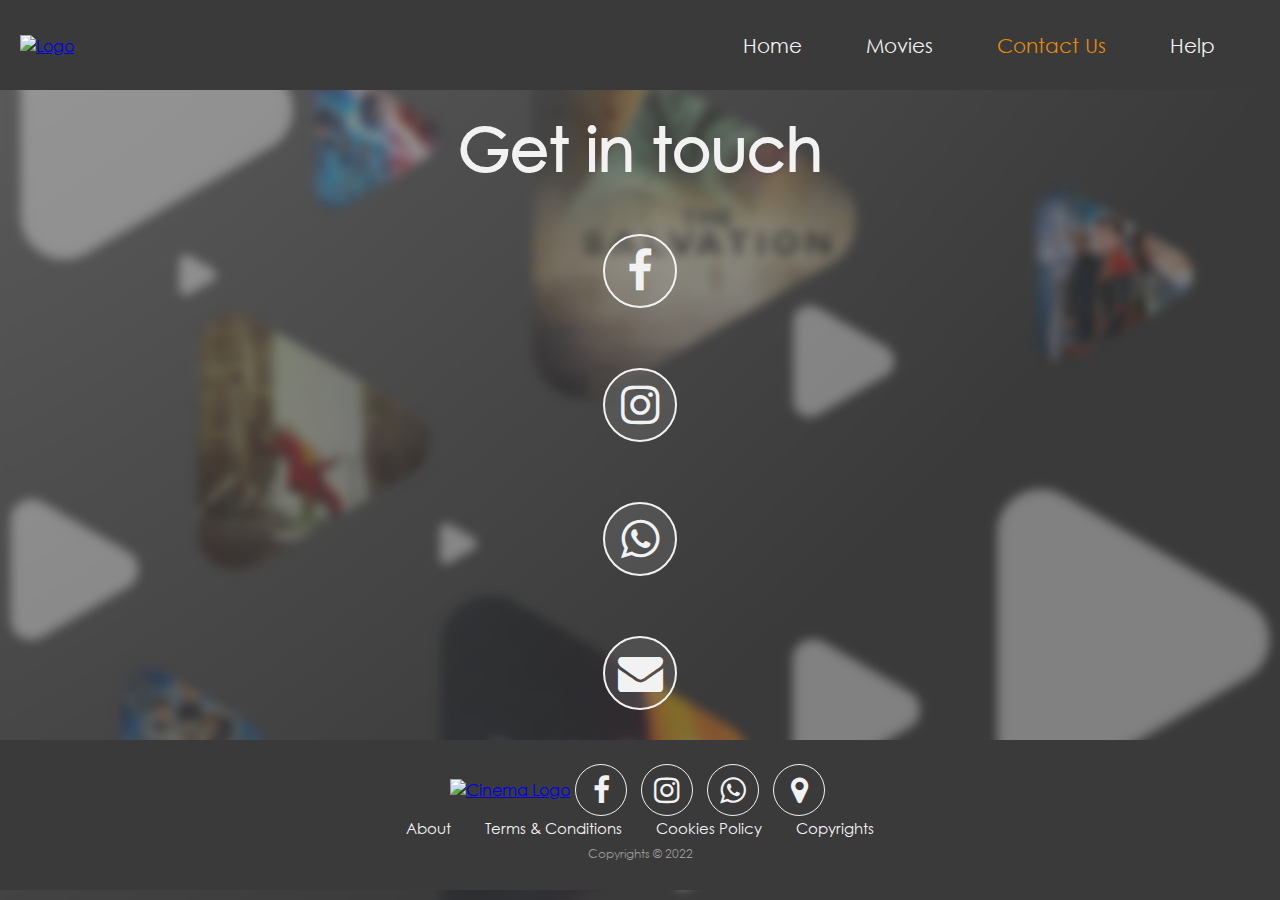
==== Contact-Us.html @ 43f02da7 "First commit" ====
<!DOCTYPE html>
<html>
<head>
    <title>Contact US Page</title>
    <link rel="stylesheet" href="styles.css">
    <link rel="stylesheet" href="https://cdnjs.cloudflare.com/ajax/libs/font-awesome/4.7.0/css/font-awesome.min.css">
</head>
<body class="contact">
        <div class="header">
                <div class="header-logo">
                    <a href="Index.html"><img src="../Gold-cinema/Requirements/logo-3.png" alt="Logo"></a>
                </div>
                <div class='header-comp'>
                    <ul>
                        <li>
                            <a href="Index.html">Home</a>
                        </li>
                        <li>
                            <a href="Movies.html">Movies</a>
                        </li>
                        <li>
                            <a style="color: #E5890A; " href="Contact-Us.html">Contact Us</a>
                        </li>
                        <li>
                            <a href="Help.html">Help</a>
                        </li>
                    </ul>
                </div>
        </div>

        <form action="">
            <h1>Get in touch</h1>
            <div class="contact-ways">
                <div>
                    <a href="https://www.facebook.com/bavly.ashraf.7/" id="F" class="fa fa-facebook" target="_blank"></a>
                    <a href="https://www.facebook.com/bavly.ashraf.7/" id="I" class="link" target="_blank">bavly.ashraf.7</a>
                </div>
                <div>
                    <a href="https://www.instagram.com/a.bavly" id="F" class="fa fa-instagram" target="_blank"></a>
                    <a href="https://www.instagram.com/a.bavly" id="I" class="link" target="_blank">a.bavly</a>
                </div>
                <div>
                    <a href="https://wa.me/+201271931937" id="F" class="fa fa-whatsapp" target="_blank"></a>
                    <a href="https://wa.me/+201271931937" id="I" class="link" target="_blank">+201271931937</a>
                </div>
                <div>
                    <a href="mailto:a_bavly@yahoo.com" id="F" class="fa fa-envelope"  target="_blank"></a>
                    <a href="mailto:a_bavly@yahoo.com" id="I" class="link" target="_blank">a_bavly@yahoo.com</a>
                </div>
                <div></div>
            </div>
        </form>
    
        <div class="footer">
            <div class="footer-comp">
                <div class="footer-logos">
                    <a href="Index.html"><img src="../Gold-cinema/Requirements/Requirements-02.png" alt="Cinema Logo"></a>
                    <ul>
                        <li>
                            <a href="https://www.facebook.com/bavly.ashraf.7/" class="fa fa-facebook" target="_blank"></a>
                        </li>
                        <li>
                            <a href="https://www.instagram.com/a.bavly/" class="fa fa-instagram" target="_blank"></a>
                        </li>
                        <li>
                            <a href="https://wa.me/+201271931937" class="fa fa-whatsapp" target="_blank"></a>
                        </li>
                        <li>
                            <a href="https://www.google.com.eg/maps/" class="fa fa-map-marker" target="_blank"></a>
                        </li>
                    </ul>
                
                </div>
                <div class="footer-links">
                    <a href="../Gold-cinema/Footer-Pages/About.html">About</a>
                    <a href="../Gold-cinema/Footer-Pages/Terms-and-Conditions.html">Terms & Conditions</a>
                    <a href="../Gold-cinema/Footer-Pages/Cookies-Policy.html">Cookies Policy</a>
                    <a href="../Gold-cinema/Footer-Pages/Copyrights.html">Copyrights</a>

                </div>
                <p>Copyrights &copy; 2022</p>
            </div>

        </div>
    
</body>
</html>
---- styles.css ----
@font-face{
    font-family: GOFont;
    src:url(Requirements/GOTHIC.TTF);
}
*{
    padding: 0;
    margin: 0;
    font-family: GOFont;
}
.home, .movies, .movie{
    background: url("./Requirements/Requirements-01.png") no-repeat center center fixed;
    background-size: cover;
    height: 100%;
}
.contact, .help, .sign-up, .login, .about, .cookies, .copy-rights, .terms-conditions{
    background: url("./Requirements/Requirements-04.png") no-repeat center center fixed;
    background-size: cover;
    height: 100%;
}

.color{
    background-color: black;
    opacity: 60%;
    position: fixed;
    top: 0;
    left: 0;
    height: 100%;
    width: 100%;
    background-size: cover;
    z-index: -1;
}

/*Header Start*/
.header{
    width: 100%;
    height: 90px;
    background-color: #3A3A3A;
    display: inline-flex;
    justify-content: space-between;
    align-items: center;
}

.header .header-logo img{
    width: 70px;
    height: 70px;
    margin: 0 20px;
}


.header .header-comp ul{
    list-style: none;
    margin: 0 35px;
    white-space: nowrap;
}

.header .header-comp ul li{
    display: inline;
    margin: 30px;
}

.header .header-comp ul li a{
    text-decoration: none;
    color: #F2F2F2;
    font-size: 20px;
}

.header .header-comp ul li a:hover{
    color: #E5890A;
    border-bottom: solid 3px #E5890A;
    transition-duration: 0.3s;
    transition-delay: 0.1s;
}

/*Header End*/

/*Footer Start*/
.footer{
    background:#3A3A3A;
    width: 100%;
    height: 150px;
    bottom: 0;
    left: 0;
    align-items: center;
    display: inline-flex;
}
.footer .footer-comp{
    text-align: center;
    margin: auto;
    align-items: center;
}

.footer-comp .footer-logos{
    justify-content: space-between;
    display:inline-flex;
    align-items: center;
}

.footer-comp .footer-logos a img{
    width: 200px;
}

.footer-comp .footer-logos ul{
    list-style: none;
    white-space: nowrap;
}

.footer-comp .footer-logos ul li{
    display: inline-flex;
    margin: 0 5px;
}

.footer-comp .footer-logos ul li a{
    text-decoration: none;
    border: solid #F2F2F2 1px;
    border-radius: 50%;
    text-align: center;
    width: 40px;
    height: 40px;
    font-size: 30px;
    color:#F2F2F2;
    line-height: 40px;
    padding: 5px;
}
.footer-comp .footer-logos ul li a:hover{
    color:#3A3A3A;
    background-color: #F2F2F2;
    transition-duration: 0.3s;
    transition-delay: 0.1s;
}
.footer-comp .footer-links{
    white-space: nowrap;
}
.footer-comp .footer-links a{
    display: inline-flex;
    text-decoration: none;
    color: #F2F2F2;
    font-size: 15px;
    margin: 2px 15px;
}
.footer-comp .footer-links a:hover{
    color:#E5890A;
    transform: translateY(-2px);
    transition-duration: 0.3s;
    transition-delay: 0.1s;
}
.footer-comp p{
    color: #999999;
    font-size: 12px;
    margin: 5px;
}
/*Footer End*/

/*Home Page Start*/
.home .now-playing{
    text-align: center;
}
.home .now-playing h1{
    color: #F2F2F2;
    font-size: 50px;
    font-weight:lighter;
    margin: 40px;
}
.home .now-playing .posters{
    white-space: nowrap;
    margin: 15px;
}
.home .now-playing .posters a img{
    width: 240px;
    margin:  20px;
    display: inline-flex;
    border: #F2F2F2 solid 4px;
    opacity: 70%;
}
.home .now-playing .posters a img:hover{
    transform: scale(1.03) translateY(-10px);
    box-shadow:  0 0 15px #E5890A;
    transition: 0.5s;
    opacity: 100%;
}
.home .now-playing .more-movies{
    text-decoration: none;
    color: #F2F2F2;
    background-color: #E5890A;
    border: none;
    font-size: 25px;
    border-radius: 50px;
    padding: 10px 20px;
    margin: 10px;
    display: inline-block;
}
.home .now-playing .more-movies:hover{
    background-color: #9D5C0D;
    transition: 0.5s;
}

.home .now-playing .sign-up-bottom{
    color: #999999;
    text-decoration: none;
    display: inline-block;
}
.home .now-playing .sign-up-bottom:hover{
    text-decoration: underline;
}

.home .our-services {
    margin-top: 50px;
}
.home .our-services h1{
    color: #F2F2F2;
    font-size: 50px;
    font-weight:lighter;
    margin: 0px 20px;
}
.home .our-services .media{
    align-items: center;
    display: inline-flex;
}
.home .our-services .media iframe{
    width: 640px;
    height: 360px;
    border: none;
    margin: 40px 20px;
}

.home .our-services .media .services {
    display: inline-flex;
    margin-left: 200px;
}
.home .our-services .media .services .col{
    flex: 50%;
    margin: 0 20px;
}
.home .our-services .media .services img{
    width: 120px;
    border: #F2F2F2 solid 2px;
    border-radius: 50%;
}
.home .our-services .media .services .image{
    margin: 40px 40px;
    text-align: center;
} 
.home .our-services .media .services .image p{
    font-size: 15px;
    color: #F2F2F2;
} 
.home .our-services .media .services .image:hover img{
    border: #E5890A solid 2px;
    transform: translateY(-3px);
    transition: 0.5s;
    
}
.home .our-services .media .services .image:hover p{
    color: #E5890A;
    transform: translateY(-3px);
    transition: 0.5s;
    
}
/*Home Page End*/

/*Movies Page Start*/
.movies h1{
    color: #F2F2F2;
    font-size: 30px;
    margin: 20px;
    font-weight: lighter;
}
.movies .posters{
    margin: 20px;
    display: inline-flex;
    flex-wrap: wrap;
    justify-content: center;
}
.movies .posters .poster{
    background-color:#999999;
    border-radius: 40px;
    width: 350px;
    height: 550px;
    margin: 20px 50px;
}
.movies .posters .poster img{
    border-radius: 20px;
    width: 300px;
    display: block  ;
    margin: 20px auto;

}
.movies .posters .poster h2{
    color: #F2F2F2;
    margin: 0 25px;
    font-size: 20px;
}
.movies .posters .poster p{
    color: #F2F2F2;
    margin: 0 25px;
    font-size: 15px;
    font-weight: lighter;
}
.movies .posters .poster:hover{
    background-color:#3A3A3A;
    transform: scale(1.05) translateY(-4px);
    box-shadow: #E5890A 0 0 15px;
    transition: 0.5s;
}
.movies .posters .poster:hover h2,.movies .posters .poster:hover p{
    color: #E5890A;
    transition: 0.5s;
}

/*Movies Page End*/

/*Contact Us Page Start*/
.contact{
    text-align: center;
    display: block;
    justify-content: center;
}
.contact h1{
    margin: 20px;
    color: #F2F2F2;
    font-size: 60px;
}
.contact .contact-ways div{
    justify-content: center;
    align-items: center;
    display: flex;
}
.contact .contact-ways div .fa{
    text-decoration: none;
    line-height: 60px;
    color: #F2F2F2;
    border:solid 2px #F2F2F2 ;
    border-radius: 50%;
    width: 60px;
    height: 60px;
    padding: 5px;
    margin: 30px auto;
    font-size: 45px;
    background-color: rgb(242, 242, 242,0.1);
    
}
.contact .contact-ways div .link{
    text-decoration: none;
    color: #F2F2F2;
    font-size: 40px;
    font-weight: lighter;
    position: absolute;
    opacity: 0;
}
.contact .contact-ways div:hover{
    display: block;
    transition: 1s;
}
.contact .contact-ways div:hover #F{
    background-color: #3A3A3A;
    box-shadow: #E5890A 0 0 15px;
    transform: rotate(-360deg);
    border: #3a3a3a solid 2px;
    transition: 0.5s;
}
.contact .contact-ways div:hover #I {
    opacity: 100%;
    position: static;
    margin-left: 5px;
    transition: 1s;
}
.contact .contact-ways div .link:hover{
    color: #E5890A;
    transition: 0.5s;
}

/*Contact Us Page End*/

/*Help Page Start*/
.help form{
    text-align: center;
}
.help form h1{
    font-size: 40px;
    margin: 20px;
    color: #F2F2F2;
}
.help form h2{
    font-size: 20px;
    font-weight: lighter;
    margin: 20px;
    color: #F2F2F2;
}
.help form input, .help form textarea{
    border-radius: 50px;
    border: none;
    margin: 20px auto;
    display: block;
    width: 480px;
    height: 50px;
    padding: 0 15px;
    background-color: #F2F2F2;
    color: #3A3A3A;
}

.help form input:focus,.help form textarea:focus{
    outline: none;
}
.help form textarea{
    padding: 25px 15px;
    height: 200px;
    resize: none;

}
.help form input[type=submit]{
    width: 500px;
    background-color: #E5890A;
    color: #F2F2F2;
    font-size: 20px;
}
.help form input[type=submit]:hover{
    background-color:#9D5C0D;
    transition: 0.5s;
}

/*Help Page End*/

/*Sign Up Page Start*/
.sign-up form h1{
    text-align: center;
    font-size: 40px;
    margin: 20px;
    color: #F2F2F2;
}

.sign-up form input{
    border-radius: 50px;
    border: none;
    margin: 25px auto;
    display: block;
    width: 480px;
    height: 50px;
    padding: 0 15px;
    background-color: #F2F2F2;
    color: #3A3A3A;
}

.sign-up form input:focus{
    outline: none;
}

.sign-up form input[type=submit]{
    width: 500px;
    background-color: #E5890A;
    color: #F2F2F2;
    font-size: 20px;
}
.sign-up form input[type=submit]:hover{
    background-color:#9D5C0D;
    transition: 0.5s;
}
.sign-up .have-account div h1{
    text-align: center;
    margin: 80px 0 25px 0;
    color: #F2F2F2;
    font-size: 30px;
}
.sign-up .have-account div a{
    text-align: center;
    text-decoration: none;
    margin: auto;
    display: block;
    width: 500px;
    padding: 15px 0;
    background-color: #E5890A;
    color: #F2F2F2;
    font-size: 20px;
    border-radius: 50px;
    border: none;
}
.sign-up .have-account div a:hover{
    background-color:#9D5C0D;
    transition: 0.5s;
}

/*Sign Up Page End*/

/*Login Page Start*/
.login form h1{
    text-align: center;
    font-size: 40px;
    margin: 20px;
    color: #F2F2F2;
}

.login form input{
    border-radius: 50px;
    border: none;
    margin: 25px auto;
    display: block;
    width: 480px;
    height: 50px;
    padding: 0 15px;
    background-color: #F2F2F2;
    color: #3A3A3A;
}

.login form input:focus{
    outline: none;
}

.login form input[type=submit]{
    width: 500px;
    background-color: #E5890A;
    color: #F2F2F2;
    font-size: 20px;
}
.login form input[type=submit]:hover{
    background-color:#9D5C0D;
    transition: 0.5s;
}

.login .have-account div h1{
    text-align: center;
    margin: 100px 0 25px 0;
    color: #F2F2F2;
    font-size: 30px;
}
.login .have-account div a{
    text-align: center;
    text-decoration: none;
    margin: auto;
    display: block;
    width: 500px;
    padding: 15px 0;
    background-color: #E5890A;
    color: #F2F2F2;
    font-size: 20px;
    border-radius: 50px;
    border: none;
}
.login .have-account div a:hover{
    background-color:#9D5C0D;
    transition: 0.5s;
}

/*Login Page End*/

/*Movie Page Start*/
.movie .main{
    display: flex;
}
.movie .main .coli{
    margin: 40px;
    flex: 30%;
}
.movie .main .coli img{
    width: 300px;
}
.movie .main .coli h1{
    width: 300px;
    color: #F2F2F2;
    margin: 10px 0 5px 0;
    font-size: 40px;
}
.movie .main .coli h2{
    width: 300px;
    color: #F2F2F2;
    font-size: 15px;
    font-weight: lighter;
    margin-bottom: 5px;
}
.movie .main .coli h3{
    width: 300px;
    color: #F2F2F2;
    font-size: 25px;
    margin-top: 35px;
    margin-bottom:  5px;
    font-weight: lighter;
}
.movie .main .coli p{
    width: 300px;
    color: #999999;
    font-size: 15px;
    font-weight: lighter;
    margin: 15 qpx 0;
    line-height: 30px;
}
.movie .main .coli p:hover{
    color: #E5890A;
    
}
.movie .main .coli .description{
    margin: 0 0;
    line-height: 20px;
}
.movie .colii{
    flex: 70%;
    text-align: center;
}
.movie .colii form{
    margin-top: 100px;
}
.movie .colii form input{
    display: block;
    margin: 100px auto;
    background:none;
    border: none;
    border-bottom: #E5890A solid 2px;
    width: 90%;
    font-size: 20px;
    padding: 0 10px;
    color: #F2F2F2;

}
.movie .colii form input[type=submit]{
    background-color: #E5890A;
    border-radius: 50px;
    width: 200px;
    height: 50px;
    font-size: 20px;
    color: #F2F2F2;
    margin-bottom:0 ;

}
.movie .colii form input:focus{
    outline: none;
}
.movie .colii form h2{
    color: #F2F2F2;
    font-size: 17px;
    margin: 10px;
    font-weight: lighter;
}
.movie .colii .trailer{
    text-align: center;
}
.movie .colii .trailer h1{
    font-size: 40px;
    color: #F2F2F2;
    margin: 20px;
}
.movie .colii .trailer iframe{
    width: 640px;
    height: 360px;
    margin-bottom: 10px;
}

/*Movie Page End*/

/*About Page Start*/
.about h1, .about p{
    color: #F2F2F2;
    margin: 50px auto;
    width: 80%;
}
.about h1{
    font-size: 50px;
}
.about p{
    font-size: 20px;
    font-weight: lighter;
}
.about .two{
    font-size: 15px;
}

/*About Page End*/

/*Cookies Page Start*/
.cookies h1, .cookies p{
    color: #F2F2F2;
    margin: 50px auto;
    width: 80%;
}
.cookies h1{
    font-size: 50px;
}
.cookies p{
    font-size: 20px;
    font-weight: lighter;
}
.cookies .two{
    font-size: 15px;
}

/*Cookies Page End*/

/*Copy Rights Page Start*/
.copy-rights h1, .copy-rights p{
    color: #F2F2F2;
    margin: 50px auto;
    width: 80%;
}
.copy-rights h1{
    font-size: 50px;
}
.copy-rights p{
    font-size: 20px;
    font-weight: lighter;
}
.copy-rights .two{
    font-size: 15px;
}

/*Copy Rights Page End*/

/*Terms & Conditions Page Start*/
.terms-conditions h1, .terms-conditions p{
    color: #F2F2F2;
    margin: 50px auto;
    width: 80%;
}
.terms-conditions h1{
    font-size: 50px;
}
.terms-conditions p{
    font-size: 20px;
    font-weight: lighter;
}
.terms-conditions .two{
    font-size: 15px;
}

/*Terms & Conditions Page End*/
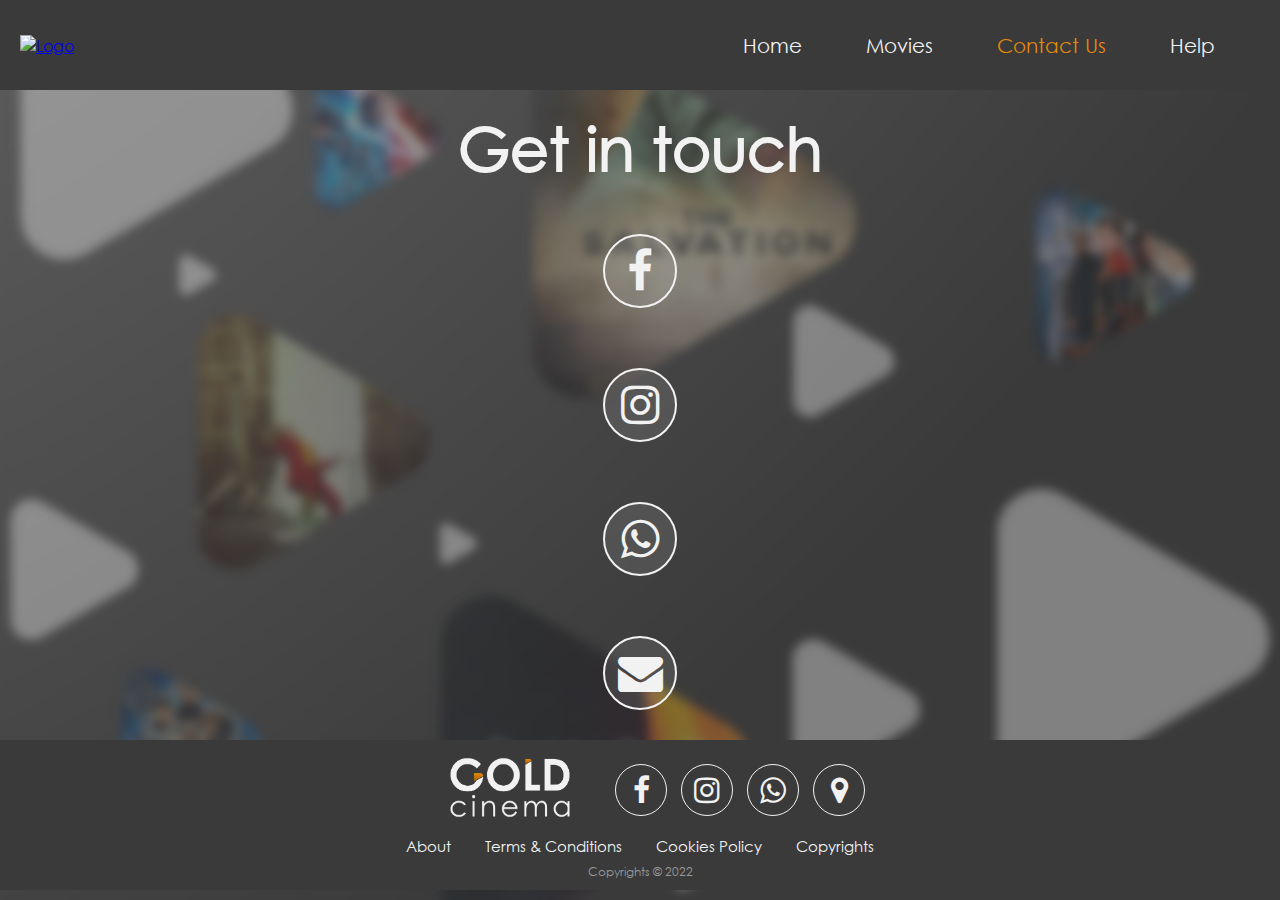
==== commit 9f5f96ca: "fix href directions" ====
--- a/Contact-Us.html
+++ b/Contact-Us.html
@@ -8,7 +8,7 @@
 <body class="contact">
         <div class="header">
                 <div class="header-logo">
-                    <a href="Index.html"><img src="../Gold-cinema/Requirements/logo-3.png" alt="Logo"></a>
+                    <a href="Index.html"><img src="/Requirements/logo-3.png" alt="Logo"></a>
                 </div>
                 <div class='header-comp'>
                     <ul>
@@ -54,7 +54,7 @@
         <div class="footer">
             <div class="footer-comp">
                 <div class="footer-logos">
-                    <a href="Index.html"><img src="../Gold-cinema/Requirements/Requirements-02.png" alt="Cinema Logo"></a>
+                    <a href="Index.html"><img src="/Requirements/Requirements-02.png" alt="Cinema Logo"></a>
                     <ul>
                         <li>
                             <a href="https://www.facebook.com/bavly.ashraf.7/" class="fa fa-facebook" target="_blank"></a>
@@ -72,10 +72,10 @@
                 
                 </div>
                 <div class="footer-links">
-                    <a href="../Gold-cinema/Footer-Pages/About.html">About</a>
-                    <a href="../Gold-cinema/Footer-Pages/Terms-and-Conditions.html">Terms & Conditions</a>
-                    <a href="../Gold-cinema/Footer-Pages/Cookies-Policy.html">Cookies Policy</a>
-                    <a href="../Gold-cinema/Footer-Pages/Copyrights.html">Copyrights</a>
+                    <a href="/Footer-Pages/About.html">About</a>
+                    <a href="/Footer-Pages/Terms-and-Conditions.html">Terms & Conditions</a>
+                    <a href="/Footer-Pages/Cookies-Policy.html">Cookies Policy</a>
+                    <a href="/Footer-Pages/Copyrights.html">Copyrights</a>
 
                 </div>
                 <p>Copyrights &copy; 2022</p>
